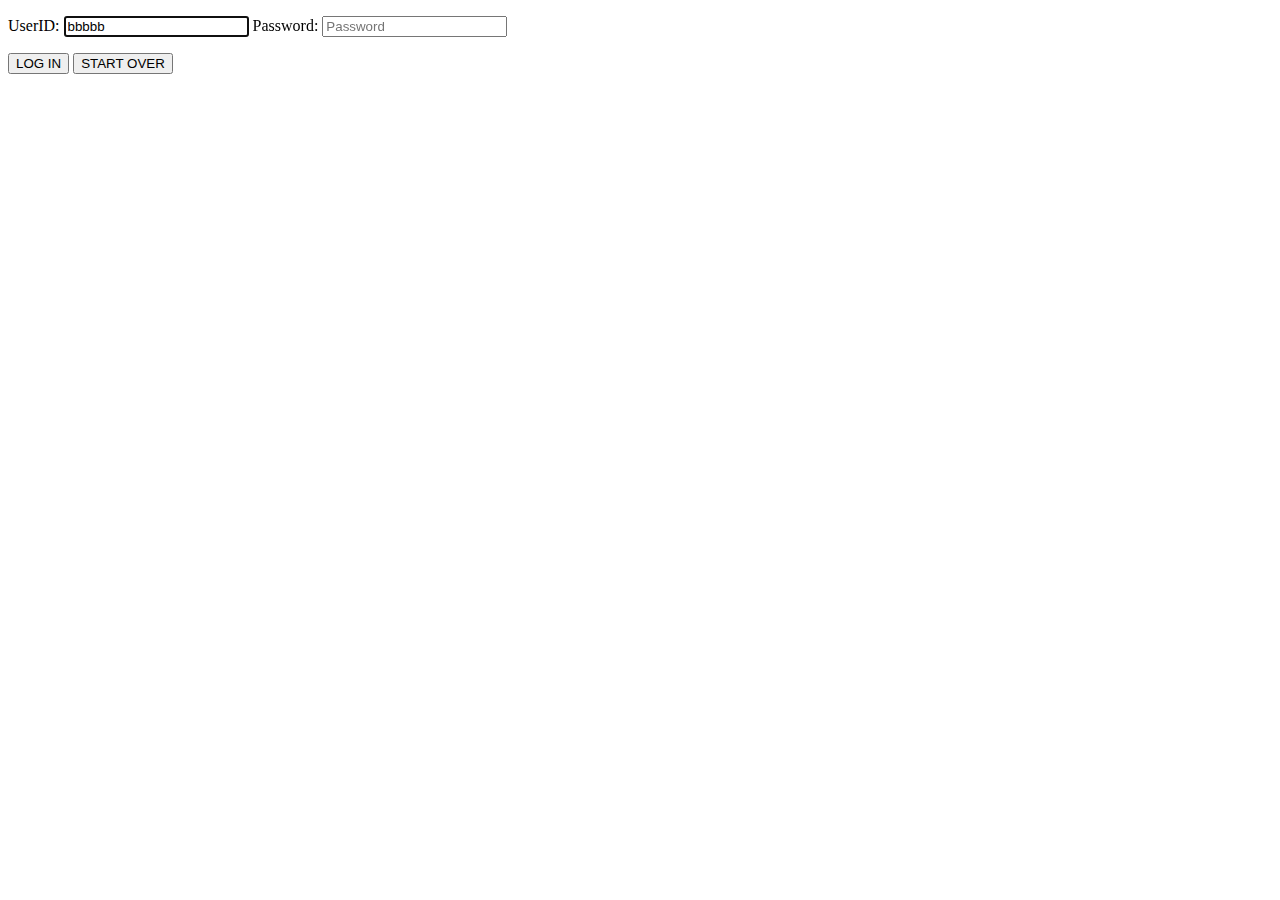
==== login.html @ 4ff2f4ca "Add files via upload" ====
<!DOCTYPE html>
<html lang="en">
<head>

	<!-- ================================================================== -->
	<!-- MySQL WebApp Demo 0 - Basic Connectivity and output                -->
	<!-- ================================================================== -->

	<meta charset="UTF-8">
	<title>SafetyPin Login</title>

	<script src="http://mysqljs.com/mysql.js"></script>

</head>
<body onload="initialize()">
	<pre id="output"></pre>

<form id="regform"  method="post">
	
	<p class="logerr">
	
	</p>
	<p>
	<!-- username -->
		<label for="uname">UserID:</label>
			<input type="text" id="usernameInputid" name="uname"
			autofocus
			required
			value="bbbbb"
            title="UserID: 5 digits, (a-h and 0-6 only!)"	
			pattern="[a-h0-6-]{5}" 
			
			placeholder="UserID"/>	
			
	<!-- password -->
		<label for="pword">Password:</label>
			<input type="password" id="pword" name="pword" 
			required
            title="Password: 5-15 Characters, Letters a-z, Numbers 1-5, only!"	
			pattern="[a-z1-5-]{5,15}"
			
			
			placeholder="Password"/>	
			<br />
	
	</p>
			<p class="submit">
			<input type="submit" id="submit" value="LOG IN" title="This button will submit your form!"   />
			
				<span class="reset">
			<input type="reset" id="reset" value="START OVER" title="This button will clear your form!"  onclick="history.go(0)" />
				</span>
				
			</p>



	</form>


	<script>
		MySql.Execute(
			"dmazzola.com",					// mySQL server
			"mbrandt2", 					// login name
			"mbra1200", 					// login password
			"test_db_mbrandt2", 			// database to use
											// SQL query string
			"SELECT 											\
				*										\
			 FROM 												\
				SafetyPin 										\
			  													\
			 													\
			 	 												\
			 LIMIT 10;",

		function processQueryResult(queryReturned) {
    		if (!queryReturned.Success) {
    			alert(queryReturned.Error)
    		} else {
    			

    			for (var i =0; i < queryReturned.Result.length; i++) {

    				console.log(queryReturned.Result[i].username)
    				console.log(queryReturned.Result[i].password)

    				var str = JSON.stringify(queryReturned.Result[i].username, null, 2);
    				console.log(str);

    				var n = str.includes("aaaaa");
    				
    				console.log(n); 
    				
					document.getElementById("output").innerHTML = 
    				JSON.stringify(queryReturned.Result, null, 2);



    				
    			}
    		}
    	}
    	
	    );

	  
	</script>

	<script type="text/javascript" src="Login.js"></script>
</body>
</html>
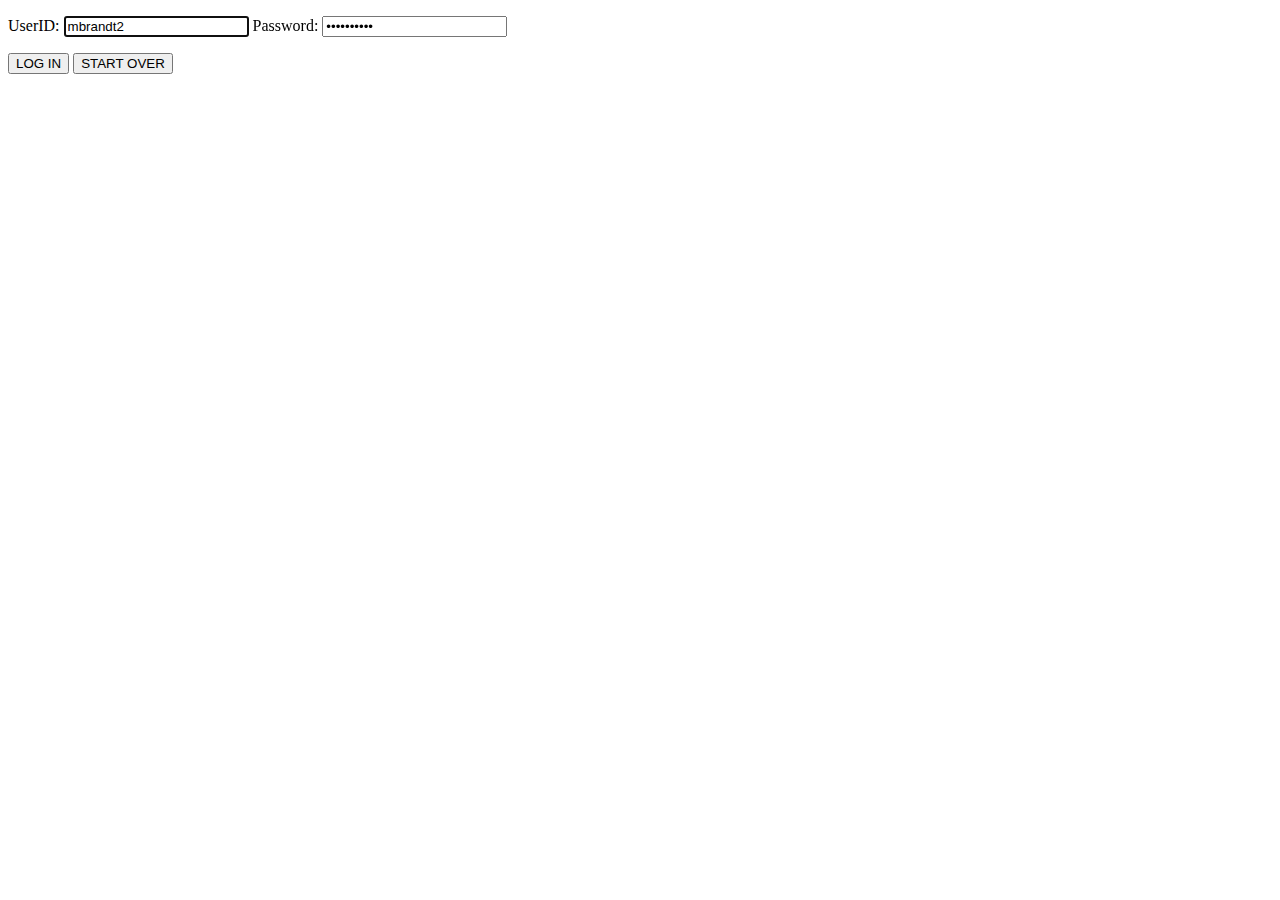
==== commit 99196bcb: "Add files via upload" ====
--- a/login.html
+++ b/login.html
@@ -8,11 +8,11 @@
 
 	<meta charset="UTF-8">
 	<title>SafetyPin Login</title>
-
-	<script src="http://mysqljs.com/mysql.js"></script>
+<script src="http://mysqljs.com/mysql.js"></script>
+	
 
 </head>
-<body onload="initialize()">
+<body onload="">
 	<pre id="output"></pre>
 
 <form id="regform"  method="post">
@@ -26,26 +26,22 @@
 			<input type="text" id="usernameInputid" name="uname"
 			autofocus
 			required
-			value="bbbbb"
+			value="mbrandt2"
             title="UserID: 5 digits, (a-h and 0-6 only!)"	
-			pattern="[a-h0-6-]{5}" 
-			
 			placeholder="UserID"/>	
 			
 	<!-- password -->
 		<label for="pword">Password:</label>
-			<input type="password" id="pword" name="pword" 
+			<input type="password" id="pwordInputid" name="pword" 
 			required
+			value="codingKids"
             title="Password: 5-15 Characters, Letters a-z, Numbers 1-5, only!"	
-			pattern="[a-z1-5-]{5,15}"
-			
-			
 			placeholder="Password"/>	
 			<br />
 	
 	</p>
 			<p class="submit">
-			<input type="submit" id="submit" value="LOG IN" title="This button will submit your form!"   />
+			<input type="button" id="submit" value="LOG IN" title="This button will submit your form!" onclick="test()"   />
 			
 				<span class="reset">
 			<input type="reset" id="reset" value="START OVER" title="This button will clear your form!"  onclick="history.go(0)" />
@@ -59,6 +55,27 @@
 
 
 	<script>
+		
+	function getPword(id){
+		return (document.getElementById("pwordInputid").value); 
+	}
+
+function getUsername(id){
+		return (document.getElementById("usernameInputid").value);
+		
+
+	}
+
+var password = getPword(pwordInputid);
+var username = getUsername(usernameInputid);
+	
+function test(){
+	console.log(password)
+	console.log(username)
+}
+	
+	
+
 		MySql.Execute(
 			"dmazzola.com",					// mySQL server
 			"mbrandt2", 					// login name
@@ -66,11 +83,10 @@
 			"test_db_mbrandt2", 			// database to use
 											// SQL query string
 			"SELECT 											\
-				*										\
+				*												\
 			 FROM 												\
 				SafetyPin 										\
-			  													\
-			 													\
+			WHERE												\		username 										\
 			 	 												\
 			 LIMIT 10;",
 
@@ -82,19 +98,26 @@
 
     			for (var i =0; i < queryReturned.Result.length; i++) {
 
-    				console.log(queryReturned.Result[i].username)
-    				console.log(queryReturned.Result[i].password)
-
-    				var str = JSON.stringify(queryReturned.Result[i].username, null, 2);
+					var str = JSON.stringify(queryReturned.Result[i].username, null, 2);
     				console.log(str);
-
-    				var n = str.includes("aaaaa");
+    				var str2 = JSON.stringify(queryReturned.Result[i].password, null, 2);
+    				console.log(str2);
+    				var n = str.includes(username);
+    				var y = str2.includes(password);
+    				
+    				  					
     				
     				console.log(n); 
+    				console.log(y);
+
     				
-					document.getElementById("output").innerHTML = 
-    				JSON.stringify(queryReturned.Result, null, 2);
-
+					if (n == true && y == true)
+					{
+						alert("It worked!")
+					}
+					else {
+						console.log("it didnt work");
+					}
 
 
     				
@@ -106,7 +129,7 @@
 
 	  
 	</script>
-
-	<script type="text/javascript" src="Login.js"></script>
+	
+	
 </body>
 </html>